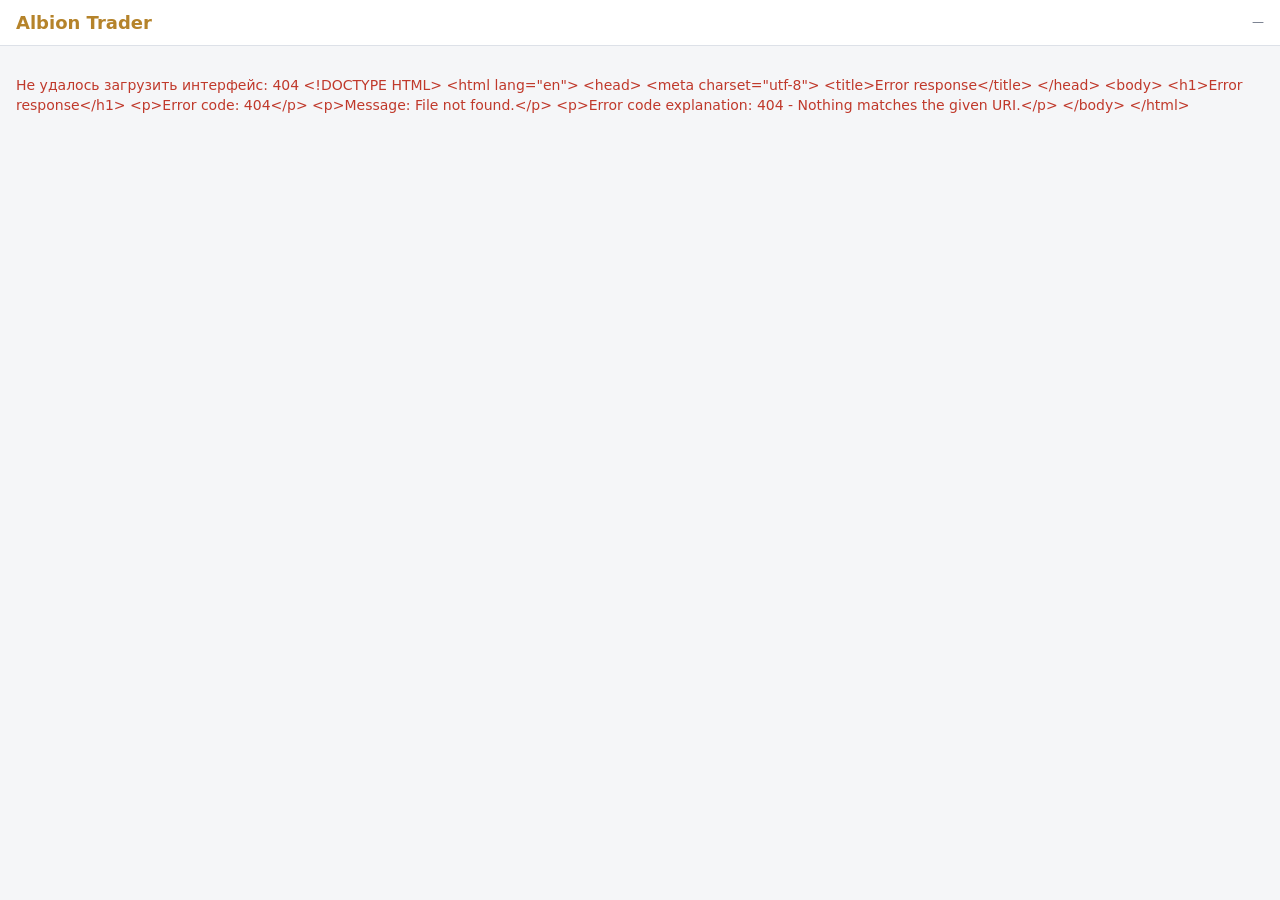
==== albion_trader/static/index.html @ ddb26b4e "Add watchlist rules and alerts (plan 5) alert_rules/alerts tables and AlertEngine: price below/above" ====
<!doctype html>
<html lang="ru">
<head>
<meta charset="utf-8">
<meta name="viewport" content="width=device-width, initial-scale=1">
<title>Albion Trader</title>
<link rel="icon" href="data:image/svg+xml,%3Csvg xmlns=%22http://www.w3.org/2000/svg%22 viewBox=%220 0 16 16%22%3E%3Ccircle cx=%228%22 cy=%228%22 r=%227%22 fill=%22%23d9a441%22/%3E%3C/svg%3E">
<link rel="stylesheet" href="style.css">
</head>
<body>
<header>
  <h1>Albion Trader</h1>
  <nav id="groups"></nav>
  <span id="conn" class="conn" title="Состояние встроенного сборщика">—</span>
</header>
<nav id="subnav" class="subnav" hidden></nav>

<main>
  <!-- Сделки -->
  <section id="tab-deals" class="panel">
    <form id="filters" class="filters" autocomplete="off">
      <fieldset class="locs">
        <legend>Покупать в</legend>
        <div id="src-list" class="checks"></div>
      </fieldset>
      <fieldset class="locs">
        <legend>Продавать в</legend>
        <div id="dst-list" class="checks"></div>
      </fieldset>
      <fieldset class="opts">
        <legend>Параметры</legend>
        <label>Покупка
          <select name="buy">
            <option value="instant">мгновенно (из предложений)</option>
            <option value="order">заказом на покупку</option>
          </select>
        </label>
        <label>Продажа
          <select name="sell">
            <option value="instant">мгновенно (в запросы)</option>
            <option value="order">своим предложением</option>
          </select>
        </label>
        <label class="inline"><input type="checkbox" name="premium" checked> Премиум (налог 4%, без — 8%)</label>
        <label>Свежесть данных, ч <input type="number" name="max_age" value="6" min="0.1" step="any"></label>
        <label>Мин. прибыль / шт <input type="number" name="min_profit" value="1000" min="0" step="100"></label>
        <label>Мин. маржа, % <input type="number" name="min_margin" value="5" min="0" step="1"></label>
        <label>Мин. общая прибыль <input type="number" name="min_total" value="0" min="0" step="1000"></label>
      </fieldset>
      <fieldset class="opts">
        <legend>Предметы</legend>
        <label>Поиск <input type="search" name="q" placeholder="название или ID"></label>
        <div class="checks small" id="tiers"></div>
        <div class="checks small" id="enchants"></div>
        <label class="inline"><input type="checkbox" name="auto" checked> Автообновление (30 с)</label>
        <div class="buttons">
          <button type="submit" class="primary">Найти сделки</button>
          <button type="button" class="secondary" id="preset-fastsell" title="Покупка — своим заказом по цене лучшего запроса, продажа — мгновенно в запросы: сравниваются только цены быстрой продажи">Только fast sell цены</button>
        </div>
      </fieldset>
    </form>
    <div class="summary" id="deals-summary"></div>
    <div class="table-wrap">
      <table id="deals">
        <thead><tr>
          <th data-sort="name">Предмет</th>
          <th data-sort="sell_quality">Кач.</th>
          <th data-sort="source">Маршрут</th>
          <th data-sort="buy_price" class="num">Покупка</th>
          <th data-sort="sell_price" class="num">Продажа</th>
          <th data-sort="unit_profit" class="num">Прибыль/шт</th>
          <th data-sort="margin" class="num">Маржа</th>
          <th data-sort="units" class="num">Кол-во</th>
          <th data-sort="total_profit" class="num">Итого</th>
          <th data-sort="investment" class="num">Вложения</th>
          <th data-sort="daily_volume" class="num" title="Средние продажи в сутки в городе продажи (если открывали историю цен)">Объём/сут</th>
          <th data-sort="age" class="num" title="Возраст самой старой из двух цен">Возраст</th>
        </tr></thead>
        <tbody></tbody>
      </table>
    </div>
  </section>

  <!-- Быстрая продажа -->
  <section id="tab-fastsell" class="panel">
    <p class="muted intro">Сравнение только по ценам быстрой продажи — лучшим заказам на покупку на каждом рынке.
      Показывает, где выгоднее всего сразу сдать предмет. Предмет качества Q можно сдать в заказ качества Q и ниже.</p>
    <form id="fs-filters" class="filters" autocomplete="off">
      <fieldset class="locs">
        <legend>Рынки для сравнения</legend>
        <div id="fs-locs" class="checks"></div>
      </fieldset>
      <fieldset class="opts">
        <legend>Параметры</legend>
        <label>Мой рынок (с чем сравнивать)
          <select name="base"><option value="">— лучший против худшего —</option></select>
        </label>
        <label class="inline"><input type="checkbox" name="premium" checked> Премиум (налог 4%, без — 8%)</label>
        <label>Свежесть данных, ч <input type="number" name="max_age" value="6" min="0.1" step="any"></label>
        <label>Мин. выгода, серебро <input type="number" name="min_gain" value="0" min="0" step="100"></label>
        <label>Мин. рынков с ценой <input type="number" name="min_markets" value="2" min="1" max="20" step="1"></label>
      </fieldset>
      <fieldset class="opts">
        <legend>Предметы</legend>
        <label>Поиск <input type="search" name="q" placeholder="название или ID"></label>
        <div class="checks small" id="fs-tiers"></div>
        <div class="checks small" id="fs-enchants"></div>
        <button type="submit" class="primary">Сравнить</button>
      </fieldset>
    </form>
    <div class="summary" id="fs-summary"></div>
    <div class="table-wrap">
      <table id="fastsell"><thead></thead><tbody></tbody></table>
    </div>
  </section>

  <!-- Цены предмета -->
  <section id="tab-prices" class="panel">
    <form id="price-form" class="filters row" autocomplete="off">
      <label class="grow">Предмет
        <input type="search" name="item" list="item-options" placeholder="начните вводить название или ID">
        <datalist id="item-options"></datalist>
      </label>
      <label>Свежесть, ч <input type="number" name="max_age" value="72" min="0.1" step="any"></label>
      <button type="submit" class="primary">Показать</button>
    </form>
    <div class="title-row"><h2 id="price-title"></h2>
      <button type="button" class="secondary" id="price-alert" hidden>Оповестить о цене</button></div>
    <div id="chart-wrap" hidden>
      <form class="chart-controls" id="chart-form" autocomplete="off">
        <label>Рынок <select name="location"></select></label>
        <label>Качество <select name="quality"></select></label>
        <label>Период <select name="days">
          <option value="1">сутки</option><option value="7" selected>неделя</option>
          <option value="30">месяц</option><option value="90">3 месяца</option></select></label>
      </form>
      <div id="price-chart"></div>
    </div>
    <div class="table-wrap" id="prices-wrap">
      <table id="prices">
        <thead><tr>
          <th>Рынок</th><th>Качество</th>
          <th class="num">Мин. продажа</th><th class="num">Шт.</th><th class="num">Возраст</th>
          <th class="num">Макс. покупка</th><th class="num">Шт.</th><th class="num">Возраст</th>
          <th class="num">Объём/сут</th>
        </tr></thead>
        <tbody></tbody>
      </table>
    </div>
    <div id="recent-wrap">
      <h2>Недавно собранные предметы</h2>
      <div class="table-wrap">
        <table id="recent">
          <thead><tr><th>Предмет</th><th class="num">Рынков</th><th class="num">Заказов</th><th class="num">Обновлено</th></tr></thead>
          <tbody></tbody>
        </table>
      </div>
    </div>
  </section>

  <!-- Статус -->
  <section id="tab-status" class="panel">
    <div id="status"></div>
    <h2>Как собирать данные</h2>
    <ol class="help">
      <li>Приложение само читает сетевой трафик игры — сторонние программы не нужны. В Windows запускайте его от имени администратора (<code>start.bat</code> попросит сам) и разрешите Python доступ в брандмауэре.</li>
      <li>После запуска приложения смените зону в игре (выйдите из города и зайдите обратно), чтобы сборщик узнал, где вы находитесь.</li>
      <li>Открывайте рынки нужных городов и Чёрного рынка. Каждая просмотренная страница рынка сохраняется здесь.</li>
      <li>Чтобы видеть объёмы продаж, открывайте у предметов вкладку истории цен (график).</li>
    </ol>
    <details>
      <summary>Внешний albiondata-client (необязательно)</summary>
      <p>Если встроенный сборщик не работает на вашей системе, можно по-прежнему отправлять данные из albiondata-client только сюда:</p>
      <pre id="client-cmd"></pre>
    </details>
  </section>
</main>

<script src="js/core.js"></script>
<script src="js/trading.js"></script>
<script src="js/alerts.js"></script>
<script src="js/status.js"></script>
<script src="js/main.js"></script>
</body>
</html>
---- albion_trader/static/style.css ----
:root {
  --series-1: #2a78d6;
  --series-2: #eb6834;
  --series-3: #1baf7a;
  --viz-grid: #e6e8ec;
  --bg: #f5f6f8;
  --panel: #ffffff;
  --text: #1d2330;
  --muted: #6b7384;
  --border: #dde1e8;
  --accent: #b5832a;
  --accent-text: #ffffff;
  --good: #1f8a4c;
  --warn: #b7791f;
  --bad: #c0392b;
  --row-hover: #f0f2f6;
}
@media (prefers-color-scheme: dark) {
  :root {
    --series-1: #3987e5;
    --series-2: #d95926;
    --series-3: #199e70;
    --viz-grid: #2a303a;
    --bg: #14171d;
    --panel: #1c2028;
    --text: #e4e7ec;
    --muted: #8d95a5;
    --border: #2e3440;
    --accent: #d9a441;
    --accent-text: #14171d;
    --good: #4cc27d;
    --warn: #e0a84a;
    --bad: #ef6b5b;
    --row-hover: #242a34;
  }
}
* { box-sizing: border-box; }
body {
  margin: 0;
  background: var(--bg);
  color: var(--text);
  font: 14px/1.4 system-ui, -apple-system, "Segoe UI", Roboto, sans-serif;
}
header {
  display: flex; align-items: center; gap: 16px; flex-wrap: wrap;
  padding: 10px 16px; background: var(--panel); border-bottom: 1px solid var(--border);
  position: sticky; top: 0; z-index: 2;
}
h1 { font-size: 18px; margin: 0; color: var(--accent); }
h2 { font-size: 16px; margin: 16px 0 8px; }
nav { display: flex; gap: 4px; }
.tab {
  background: none; border: 1px solid transparent; color: var(--muted);
  padding: 6px 12px; border-radius: 6px; cursor: pointer; font: inherit;
}
.tab.active { color: var(--text); border-color: var(--border); background: var(--bg); }
.conn { margin-left: auto; font-size: 12px; color: var(--muted); }
.conn.ok { color: var(--good); }
.conn.old { color: var(--warn); }
main { padding: 16px; }
.panel { display: none; }
.panel.active { display: block; }
.filters {
  display: grid; gap: 12px;
  grid-template-columns: repeat(auto-fit, minmax(240px, 1fr));
}
.filters.row { display: flex; flex-wrap: wrap; align-items: end; }
.filters .grow { flex: 1 1 300px; }
fieldset {
  border: 1px solid var(--border); border-radius: 8px; background: var(--panel);
  margin: 0; padding: 8px 12px 12px; min-width: 0;
}
legend { color: var(--muted); padding: 0 4px; }
label { display: flex; flex-direction: column; gap: 2px; margin: 4px 0; color: var(--muted); font-size: 12px; }
label.inline { flex-direction: row; align-items: center; gap: 6px; font-size: 13px; color: var(--text); }
input, select, button { font: inherit; }
input[type=number], input[type=search], select {
  background: var(--bg); color: var(--text); border: 1px solid var(--border);
  border-radius: 6px; padding: 5px 8px; width: 100%;
}
.checks { display: flex; flex-wrap: wrap; gap: 4px 12px; }
.checks label { flex-direction: row; align-items: center; gap: 4px; font-size: 13px; color: var(--text); margin: 2px 0; }
.checks.small { margin: 6px 0; }
.checks .quick { font-size: 12px; color: var(--accent); cursor: pointer; background: none; border: none; padding: 0; }
button.primary {
  background: var(--accent); color: var(--accent-text); border: none; border-radius: 6px;
  padding: 8px 14px; cursor: pointer; font-weight: 600; margin-top: 8px;
}
.summary { margin: 12px 0 6px; color: var(--muted); }
.table-wrap { overflow-x: auto; background: var(--panel); border: 1px solid var(--border); border-radius: 8px; }
table { border-collapse: collapse; width: 100%; }
th, td { padding: 6px 10px; border-bottom: 1px solid var(--border); white-space: nowrap; text-align: left; }
th { position: sticky; top: 0; background: var(--panel); color: var(--muted); font-weight: 600; font-size: 12px; cursor: pointer; user-select: none; }
th.sorted::after { content: " ▼"; }
th.sorted.asc::after { content: " ▲"; }
td.num, th.num { text-align: right; font-variant-numeric: tabular-nums; }
tbody tr:hover { background: var(--row-hover); }
.item-name { font-weight: 600; cursor: pointer; }
.item-name:hover { color: var(--accent); }
.item-id { color: var(--muted); font-size: 11px; }
.good { color: var(--good); }
.warn { color: var(--warn); }
.bad { color: var(--bad); }
.bm { color: var(--accent); font-weight: 600; }
.muted { color: var(--muted); }
pre { background: var(--panel); border: 1px solid var(--border); border-radius: 6px; padding: 8px 12px; overflow-x: auto; white-space: pre-wrap; word-break: break-all; }
.help li { margin-bottom: 8px; }
.cards { display: grid; gap: 12px; grid-template-columns: repeat(auto-fit, minmax(180px, 1fr)); margin-bottom: 16px; }
.card { background: var(--panel); border: 1px solid var(--border); border-radius: 8px; padding: 12px; }
.card .v { font-size: 20px; font-weight: 600; }
.card .l { color: var(--muted); font-size: 12px; }
a { color: var(--accent); }
@media (max-width: 600px) {
  main { padding: 16px; }
  header { padding: 10px 16px; }
}

.buttons { display: flex; flex-wrap: wrap; gap: 8px; align-items: center; }
button.secondary {
  background: none; color: var(--accent); border: 1px solid var(--accent); border-radius: 6px;
  padding: 7px 12px; cursor: pointer; margin-top: 8px;
}
.intro { margin: 0 0 12px; }
td.best { color: var(--good); font-weight: 600; }
td.base { outline: 1px dashed var(--muted); outline-offset: -3px; }
.sub { display: block; color: var(--muted); font-size: 11px; font-weight: normal; }
code { background: var(--panel); border: 1px solid var(--border); border-radius: 4px; padding: 0 4px; }
details { margin-top: 12px; }
summary { cursor: pointer; color: var(--muted); }
.conn.bad { color: var(--bad); }
[hidden] { display: none !important; }

.subnav {
  display: flex; flex-wrap: wrap; gap: 4px; padding: 6px 16px;
  background: var(--panel); border-bottom: 1px solid var(--border);
}
.subtab {
  background: none; border: none; border-bottom: 2px solid transparent; color: var(--muted);
  padding: 4px 10px; cursor: pointer; font: inherit;
}
.subtab.active { color: var(--text); border-bottom-color: var(--accent); }
.field-label { color: var(--muted); font-size: 12px; margin: 4px 0 2px; }
.row-actions button { font-size: 12px; padding: 2px 8px; margin: 0 2px; cursor: pointer; }
.pill { display: inline-block; padding: 0 6px; border-radius: 10px; font-size: 11px; border: 1px solid var(--border); }
.pill.good { border-color: var(--good); }
.pill.bad { border-color: var(--bad); }
.pill.warn { border-color: var(--warn); }

.viz { margin: 8px 0 16px; background: var(--panel); border: 1px solid var(--border); border-radius: 8px; padding: 10px 12px; }
.viz-legend { display: flex; flex-wrap: wrap; gap: 4px 16px; font-size: 12px; color: var(--muted); margin-bottom: 4px; }
.viz-legend span { display: inline-flex; align-items: center; gap: 6px; }
.viz-box { position: relative; overflow-x: auto; }
.viz-grid { stroke: var(--viz-grid); stroke-width: 1; }
.viz-axis { fill: var(--muted); font-size: 11px; }
.viz-label { fill: var(--text); font-size: 11px; font-variant-numeric: tabular-nums; }
.viz-leader { stroke: var(--muted); stroke-width: 1; opacity: .6; }
.viz-cross { stroke: var(--muted); stroke-width: 1; }
.viz-tip { position: absolute; pointer-events: none; background: var(--panel); border: 1px solid var(--border);
  border-radius: 6px; padding: 6px 8px; font-size: 12px; box-shadow: 0 2px 8px rgba(0,0,0,.15); min-width: 150px; }
.viz-tip div { display: flex; align-items: center; gap: 6px; white-space: nowrap; }
.viz-tip-head { color: var(--muted); margin-bottom: 2px; }
.chart-controls { display: flex; flex-wrap: wrap; gap: 12px; align-items: end; margin-top: 12px; }
.chart-controls label { min-width: 160px; }

#toasts { position: fixed; right: 16px; bottom: 16px; display: flex; flex-direction: column; gap: 8px; z-index: 10; max-width: min(380px, calc(100vw - 32px)); }
.toast { background: var(--panel); border: 1px solid var(--accent); border-radius: 8px; padding: 10px 12px;
  box-shadow: 0 4px 16px rgba(0,0,0,.2); cursor: pointer; font-size: 13px; }
.toast b { display: block; margin-bottom: 2px; }
.tab[data-badge]:not([data-badge=""])::after { content: attr(data-badge); margin-left: 6px; background: var(--bad);
  color: #fff; border-radius: 9px; padding: 0 6px; font-size: 11px; }
.title-row { display: flex; align-items: center; gap: 12px; flex-wrap: wrap; }
.title-row button { margin-top: 0; }
.rule-kind { display: inline-flex; min-width: 240px; margin-right: 12px; }
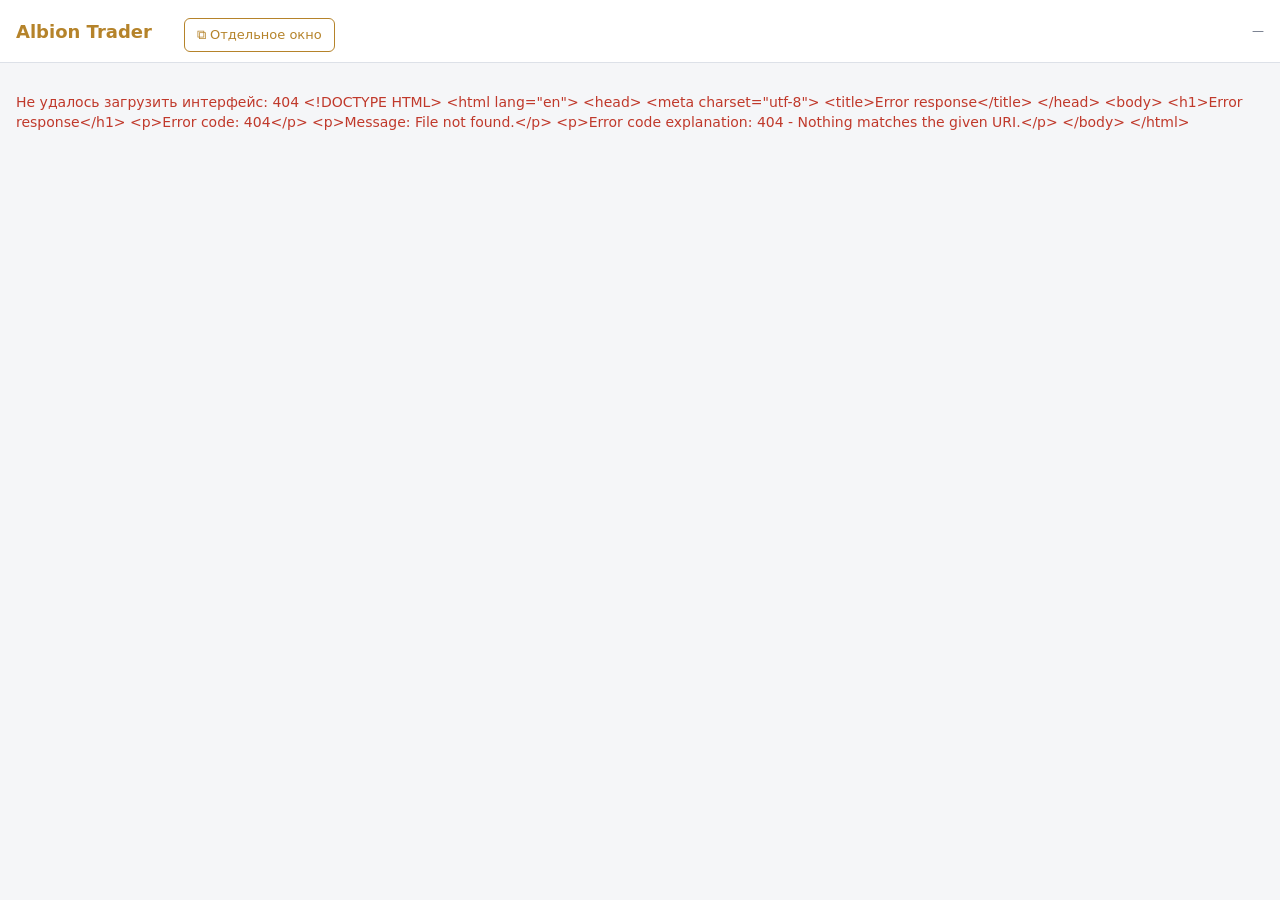
==== commit 2d8793b7: "Add companion window with a Tools group shared with the web UI (plan2 0.3) The window opens in Edge/" ====
--- a/albion_trader/static/index.html
+++ b/albion_trader/static/index.html
@@ -11,6 +11,7 @@
 <header>
   <h1>Albion Trader</h1>
   <nav id="groups"></nav>
+  <button type="button" class="secondary window-btn" onclick="openCompanion()" title="Инструменты в отдельном окне — можно держать рядом с игрой или поверх неё">⧉ Отдельное окно</button>
   <span id="conn" class="conn" title="Состояние встроенного сборщика">—</span>
 </header>
 <nav id="subnav" class="subnav" hidden></nav>
@@ -178,6 +179,10 @@
 
 <script src="js/core.js"></script>
 <script src="js/trading.js"></script>
+<script src="js/production.js"></script>
+<script src="js/personal.js"></script>
+<script src="js/world.js"></script>
+<script src="js/tools.js"></script>
 <script src="js/alerts.js"></script>
 <script src="js/status.js"></script>
 <script src="js/main.js"></script>
--- a/albion_trader/static/style.css
+++ b/albion_trader/static/style.css
@@ -171,3 +171,30 @@
 .title-row { display: flex; align-items: center; gap: 12px; flex-wrap: wrap; }
 .title-row button { margin-top: 0; }
 .rule-kind { display: inline-flex; min-width: 240px; margin-right: 12px; }
+.hint { border-bottom: 1px dotted var(--muted); cursor: help; }
+.table-tools { display: flex; justify-content: flex-end; margin: 4px 0 2px; }
+.csv-btn { font-size: 11px; padding: 1px 8px; border: 1px solid var(--border); background: var(--panel);
+  color: var(--muted); border-radius: 4px; cursor: pointer; }
+.csv-btn:hover { color: var(--accent); border-color: var(--accent); }
+#groups { flex-wrap: wrap; }
+@media (max-width: 600px) {
+  #groups { width: 100%; }
+  #groups .tab { padding: 4px 8px; }
+  .conn { margin-left: 0; }
+}
+
+/* ---------- окно-компаньон ---------- */
+.window-btn { margin-top: 0; padding: 4px 10px; font-size: 13px; }
+.small-hint { font-size: 12px; }
+.pin { font-size: 13px; }
+body.companion header { gap: 8px 12px; padding: 6px 10px; }
+body.companion h1 { font-size: 15px; }
+body.companion .conn { margin-left: 0; width: 100%; font-size: 11px; }
+body.companion main { padding: 10px; }
+body.companion .subnav { padding: 4px 8px; position: sticky; top: 0; z-index: 2; }
+body.companion .subtab { padding: 3px 7px; font-size: 13px; }
+body.companion .filters { grid-template-columns: 1fr; gap: 8px; }
+body.companion .cards { grid-template-columns: repeat(auto-fit, minmax(140px, 1fr)); gap: 8px; }
+body.companion .card { padding: 8px; }
+body.companion .card .v { font-size: 16px; }
+body.companion th, body.companion td { padding: 4px 6px; font-size: 13px; }
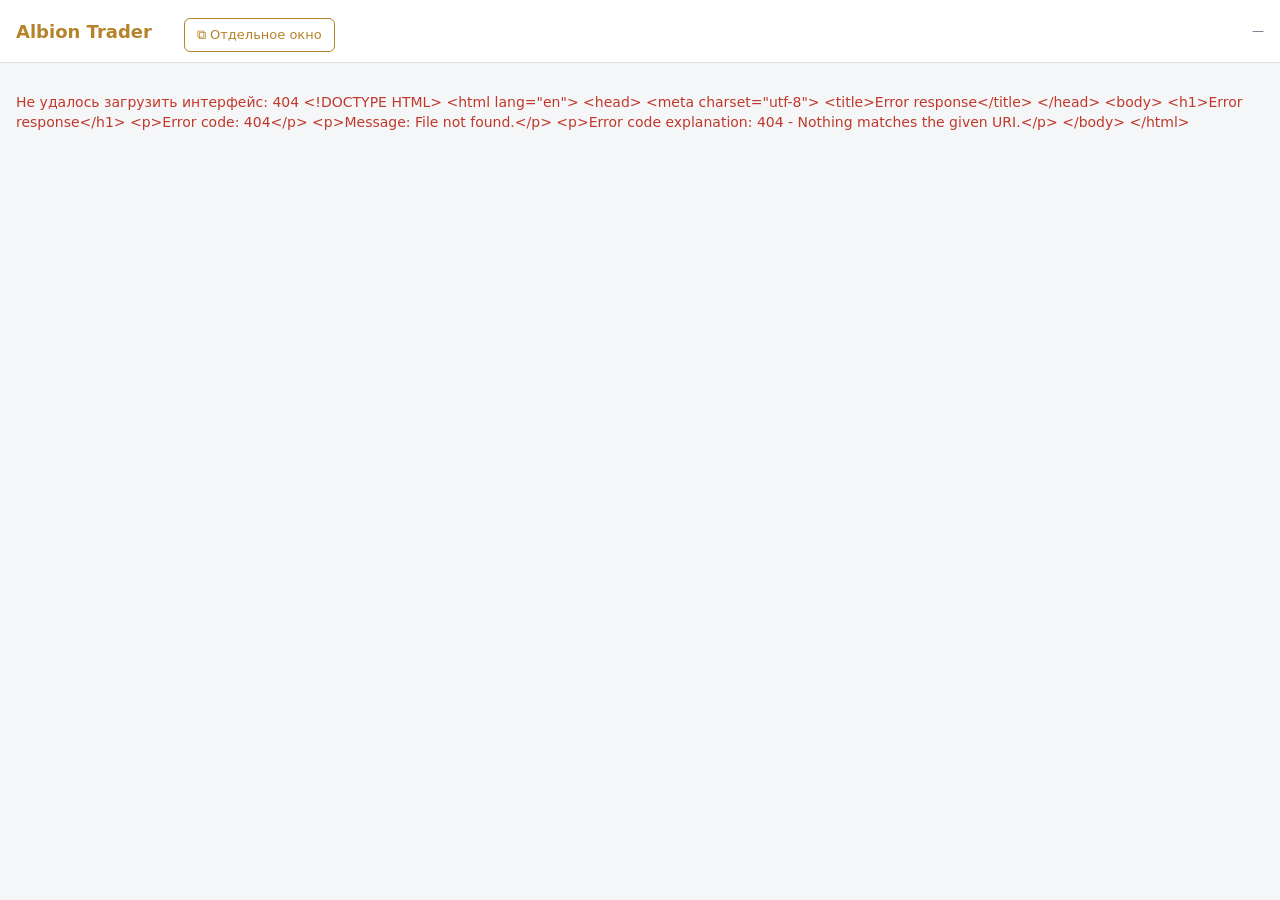
==== commit fd1f21e1: "Radar: alerts, edge arrows, squads, trails, filters, route, profiles, hotkeys, replay, overlay - Hos" ====
--- a/albion_trader/static/index.html
+++ b/albion_trader/static/index.html
@@ -182,6 +182,8 @@
 <script src="js/production.js"></script>
 <script src="js/personal.js"></script>
 <script src="js/world.js"></script>
+<script src="js/radar.js"></script>
+<script src="js/radar-tab.js"></script>
 <script src="js/tools.js"></script>
 <script src="js/alerts.js"></script>
 <script src="js/status.js"></script>
--- a/albion_trader/static/style.css
+++ b/albion_trader/static/style.css
@@ -74,7 +74,7 @@
 label { display: flex; flex-direction: column; gap: 2px; margin: 4px 0; color: var(--muted); font-size: 12px; }
 label.inline { flex-direction: row; align-items: center; gap: 6px; font-size: 13px; color: var(--text); }
 input, select, button { font: inherit; }
-input[type=number], input[type=search], select {
+input[type=number], input[type=search], input[type=text], select {
   background: var(--bg); color: var(--text); border: 1px solid var(--border);
   border-radius: 6px; padding: 5px 8px; width: 100%;
 }
@@ -198,3 +198,94 @@
 body.companion .card { padding: 8px; }
 body.companion .card .v { font-size: 16px; }
 body.companion th, body.companion td { padding: 4px 6px; font-size: 13px; }
+.tree-toggle { display: inline-block; width: 18px; background: none; border: none; color: var(--muted); cursor: pointer; padding: 0; font: inherit; }
+.tool-form { margin: 0 0 8px; }
+.tool-form > summary { font-weight: 600; color: var(--text); margin-bottom: 8px; }
+.build-bar input[type=text] { width: auto; flex: 1 1 160px; }
+.build-bar select { width: auto; flex: 1 1 160px; }
+.build-bar button { margin-top: 0; }
+.build-slots { display: grid; gap: 6px 12px; grid-template-columns: repeat(auto-fit, minmax(260px, 1fr)); margin: 10px 0; }
+.build-slot { display: grid; grid-template-columns: minmax(0, 1fr) 110px 64px; gap: 4px; align-items: center; }
+.build-slot .field-label { grid-column: 1 / -1; margin: 0; }
+.build-slot input[type=number] { width: 64px; }
+.kb-bar select { width: auto; }
+.kb-bar button, .kb-import { margin-top: 0; }
+.kb-import { padding: 2px 8px; font-size: 12px; }
+.kb-popular { display: grid; gap: 8px; grid-template-columns: repeat(auto-fit, minmax(200px, 1fr)); }
+.kb-popular ol { margin: 4px 0 0; padding-left: 18px; font-size: 13px; }
+.ds-found { display: flex; flex-wrap: wrap; gap: 6px; margin: 8px 0; }
+.ds-found button { margin-top: 0; font-size: 13px; padding: 4px 10px; }
+#ds-q { flex: 1 1 240px; }
+.bar { height: 4px; background: var(--border); border-radius: 2px; margin-top: 3px; min-width: 60px; }
+.bar span { display: block; height: 100%; background: var(--accent); border-radius: 2px; }
+.road { color: var(--series-3); font-weight: 600; }
+.card.route ol { margin: 6px 0 0; padding-left: 20px; }
+.chests { display: inline-flex; gap: 8px; }
+.chest { white-space: nowrap; }
+.chest.r0 { color: var(--muted); }
+.chest.r1 { color: var(--good); }
+.chest.r2 { color: var(--series-1); }
+.chest.r3 { color: var(--accent); }
+.ec-grid { display: grid; gap: 12px; grid-template-columns: repeat(auto-fit, minmax(240px, 1fr)); }
+body.companion .ec-grid { grid-template-columns: 1fr; }
+
+/* Радар */
+.radar { display: flex; gap: 12px; align-items: stretch; }
+.radar-map { position: relative; flex: 1; min-width: 0; height: 70vh; min-height: 360px;
+  background: var(--panel); border: 1px solid var(--border); border-radius: 8px; overflow: hidden; }
+.radar-map canvas { display: block; width: 100%; height: 100%; }
+.radar-hud { position: absolute; left: 8px; top: 8px; padding: 6px 8px; border-radius: 6px; font-size: 12px;
+  background: color-mix(in srgb, var(--panel) 85%, transparent); font-variant-numeric: tabular-nums; }
+.radar-side { width: 260px; display: flex; flex-direction: column; gap: 6px; font-size: 13px; }
+.radar-side > label, .radar-more label { display: flex; flex-direction: row; align-items: center; gap: 6px;
+  margin: 2px 0; font-size: 13px; color: var(--text); }
+.radar-side select, .radar-side input[type=text] { flex: 1; min-width: 0; }
+.radar-side input[type=range] { flex: 1; }
+.radar-side label[hidden] { display: none; }
+.radar-actions { display: flex; align-items: center; gap: 8px; }
+.radar-actions label { display: flex; flex-direction: row; align-items: center; gap: 4px; margin: 0; font-size: 12px; }
+.radar-layers { display: flex; flex-wrap: wrap; gap: 2px 10px; }
+.radar-layers label { display: flex; flex-direction: row; align-items: center; gap: 4px; margin: 0;
+  font-size: 12px; color: var(--text); }
+.radar-more { border: 1px solid var(--border); border-radius: 6px; padding: 4px 8px; }
+.radar-more summary { cursor: pointer; color: var(--muted); font-size: 12px; }
+.radar-tip { position: absolute; z-index: 5; pointer-events: none; max-width: 280px; padding: 6px 8px;
+  border-radius: 6px; font-size: 12px; line-height: 1.45; color: #eee; background: rgba(16, 18, 22, 0.92);
+  box-shadow: 0 2px 8px rgba(0, 0, 0, 0.4); }
+.radar-tip .muted { color: #9aa3b2; }
+.radar-opts { margin: 0; padding: 6px 10px 8px; border: 1px solid var(--border); border-radius: 8px; background: var(--panel); }
+.radar-opts legend { color: var(--muted); font-size: 12px; padding: 0 4px; }
+.radar-side .radar-opts label { display: flex; flex-direction: row; align-items: center; gap: 6px;
+  margin: 3px 0; text-align: left; font-size: 13px; }
+.radar-side .radar-opts input { margin: 0; }
+.radar-side .radar-opts input[type=text], .radar-side .radar-opts select { flex: 1; min-width: 0; }
+.radar-side .radar-opts label[hidden] { display: none; }
+.radar-side input[type=range] { flex: 1; }
+.radar-side input[type=number] { width: 56px; }
+.radar-dot { width: 10px; height: 10px; border-radius: 50%; display: inline-block; flex: none;
+  box-shadow: 0 0 0 1px rgba(0, 0, 0, 0.35); vertical-align: -1px; }
+.radar-list { flex: 1; overflow: auto; max-height: 40vh; }
+.radar-list > div { display: flex; align-items: center; gap: 6px; padding: 3px 0; border-bottom: 1px solid var(--border); }
+.radar-list > div > .muted { margin-left: auto; font-variant-numeric: tabular-nums; }
+.radar-codes { margin-top: 12px; }
+@media (max-width: 800px) {
+  .radar { flex-direction: column; }
+  .radar-side { width: 100%; }
+  .radar-map { height: 60vh; }
+}
+/* Окно радара: только карта */
+body.radar-window { margin: 0; height: 100vh; overflow: hidden; background: #28332b; position: relative; }
+body.radar-window #radar-canvas { display: block; width: 100vw; height: 100vh; }
+#radar-status { position: fixed; left: 6px; bottom: 6px; padding: 3px 6px; border-radius: 4px; font-size: 12px;
+  background: rgba(0, 0, 0, 0.7); color: #ffb4ab; }
+.radar-profiles { display: flex; flex-wrap: wrap; gap: 4px; }
+.radar-profiles .chip { padding: 2px 8px; font-size: 12px; border-radius: 12px; border: 1px solid var(--border);
+  background: var(--panel); color: var(--text); cursor: pointer; }
+.radar-profiles .chip.active { background: var(--accent); color: var(--accent-text); border-color: var(--accent); }
+.radar-matrix { border-collapse: collapse; font-size: 11px; margin: 4px 0; }
+.radar-matrix th { font-weight: normal; color: var(--muted); padding: 0 3px; text-align: left; }
+.radar-matrix td { padding: 0; text-align: center; }
+.radar-matrix input { margin: 1px; }
+.radar-more label.col { flex-direction: column; align-items: stretch; gap: 2px; }
+.radar-more textarea { width: 100%; font: inherit; font-size: 12px; }
+.radar-replay .radar-actions { flex-wrap: wrap; }
